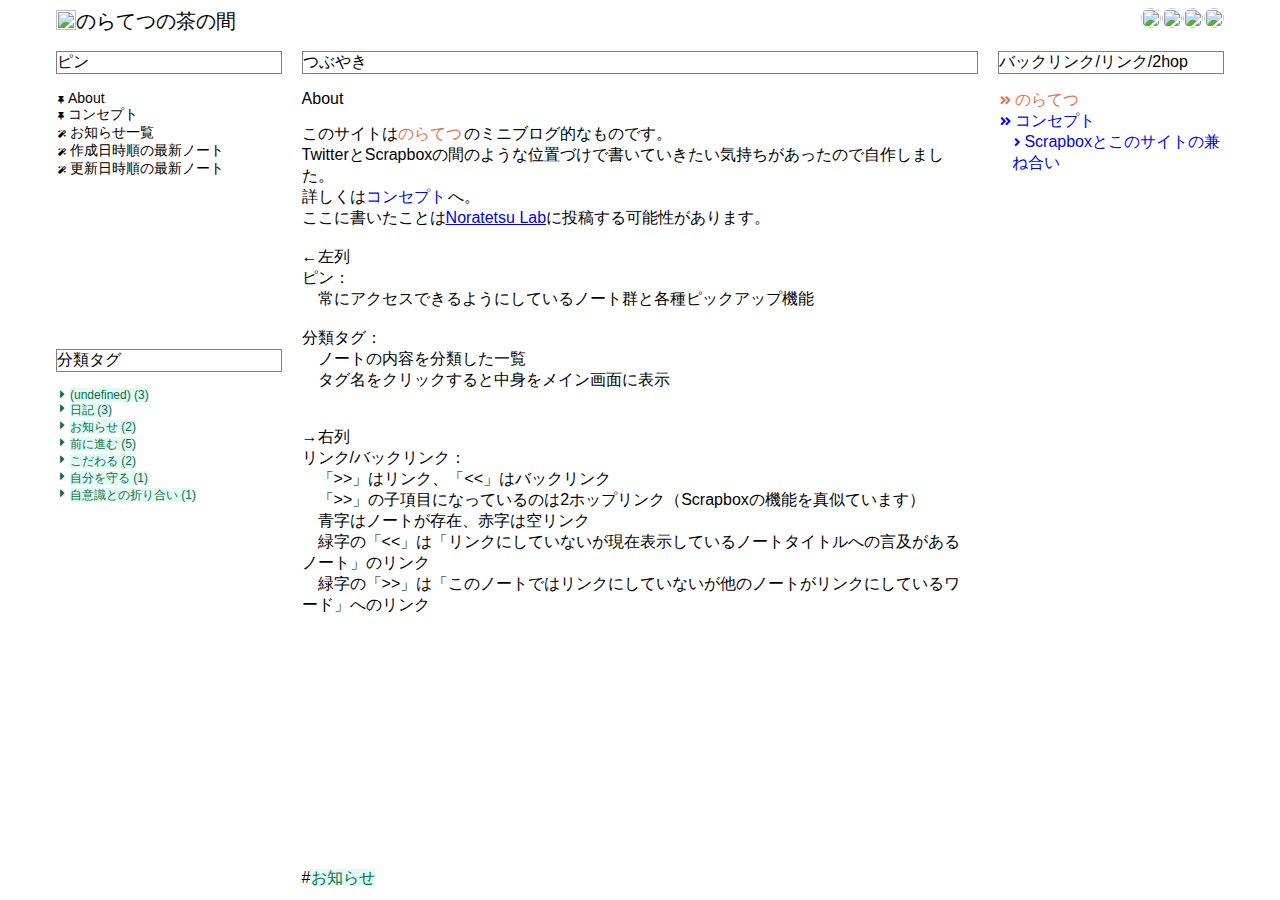
==== index.html @ 9006a657 "Create index.html" ====
<html>
<head>
<meta charset="utf-8">
<title>のらてつの茶の間</title>
<link rel="stylesheet" href="https://nora-tetsu.github.io/Chanoma/chanoma.css"/>
<link rel="stylesheet" href="https://use.fontawesome.com/releases/v5.15.1/css/all.css"/>
<script src="https://ajax.googleapis.com/ajax/libs/jquery/3.6.0/jquery.min.js"></script>
<script src="https://platform.twitter.com/widgets.js" charset="utf-8"></script>
<script>
    function CreateTweetByID(){
        const text = document.querySelector(".body-text").innerHTML;
        let match = text.match(/《https\:\/\/twitter\.com\/.*\/status\/[0-9]*》/g);
        if(match==null) return;
        let editedtext = text;
        for(let i = 0; i < match.length; i++){
            let tweetId = match[i].replace(/《.*\/status\/([0-9]*)》/,"$1");
            let tag = '<div class="tweetblock" name="'+tweetId+'"></div>';
            editedtext = editedtext.replace(match[i],tag);
            document.querySelector(".body-text").innerHTML = editedtext;
            let target = document.querySelector('[name="'+tweetId+'"]');
            // http://westplain.sakuraweb.com/translate/twitter/Documentation/Twitter-for-Websites/JavaScript/Scripting-Factory-Functions.cgi
            twttr.widgets.createTweet(
            tweetId,
            target,
            {
                align: 'center',
                width: '90%'
            })
            .then(function (el) {
                console.log("@ev's Tweet has been displayed.")
            });
        }
    }
</script>
</head>
<body>
    <header>
        <div id="title"><img src="https://gyazo.com/8e76071e5281e7396c84c83d32554939/max_size/1000" style="width:20px;">のらてつの茶の間</div>
        <ul id="exlinks">
        </ul>
    </header>
    <main>
        <div id="content">
            <div id="tags">
                <p class="label">分類タグ</p>
                <ul class="tag-parent">
                    <li><i class="node-icon fas fa-caret-right"></i><span class="tag-title" name="undefined">(undefined)</span>
                        <ul class="hiddennode"></ul>
                    </li>
                </ul>
            </div>
            <div id="pins"><p class="label">ピン</p><ul class="pin-parent"></ul></div>
            <div id="body">
                <p class="label">つぶやき</p>
                <p class="body-title">Loading...</p>
                <div class="body-text"></div>
                <div class="body-tag"></div>
            </div>
            <div id="links"><p class="label">バックリンク/リンク/2hop</p><ul class="link-parent"></ul></div>
        </div>
    </main>
    <footer></footer>
    <script src="https://nora-tetsu.github.io/Chanoma/chanoma.js" type="text/javascript"></script>
</body>
</html>
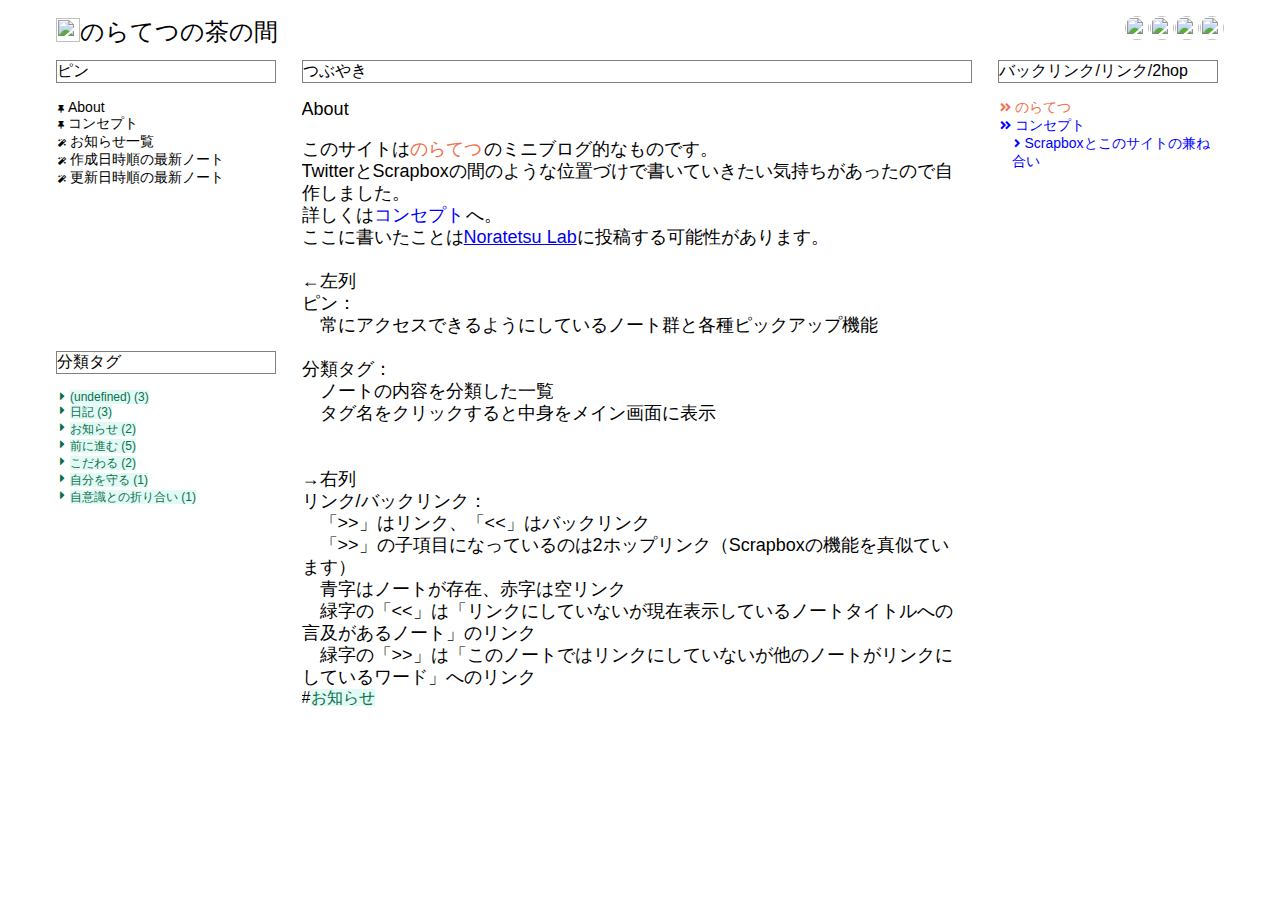
==== commit 3cce76a8: "Update: html,css,js" ====
--- a/index.html
+++ b/index.html
@@ -1,6 +1,7 @@
 <html>
 <head>
 <meta charset="utf-8">
+<meta content='width=device-width,initial-scale=1.0,user-scalable=yes' name='viewport'/>
 <title>のらてつの茶の間</title>
 <link rel="stylesheet" href="https://nora-tetsu.github.io/Chanoma/chanoma.css"/>
 <link rel="stylesheet" href="https://use.fontawesome.com/releases/v5.15.1/css/all.css"/>
@@ -35,7 +36,7 @@
 </head>
 <body>
     <header>
-        <div id="title"><img src="https://gyazo.com/8e76071e5281e7396c84c83d32554939/max_size/1000" style="width:20px;">のらてつの茶の間</div>
+        <div id="title"><img src="https://gyazo.com/8e76071e5281e7396c84c83d32554939/max_size/1000" style="width:24px;">のらてつの茶の間</div>
         <ul id="exlinks">
         </ul>
     </header>
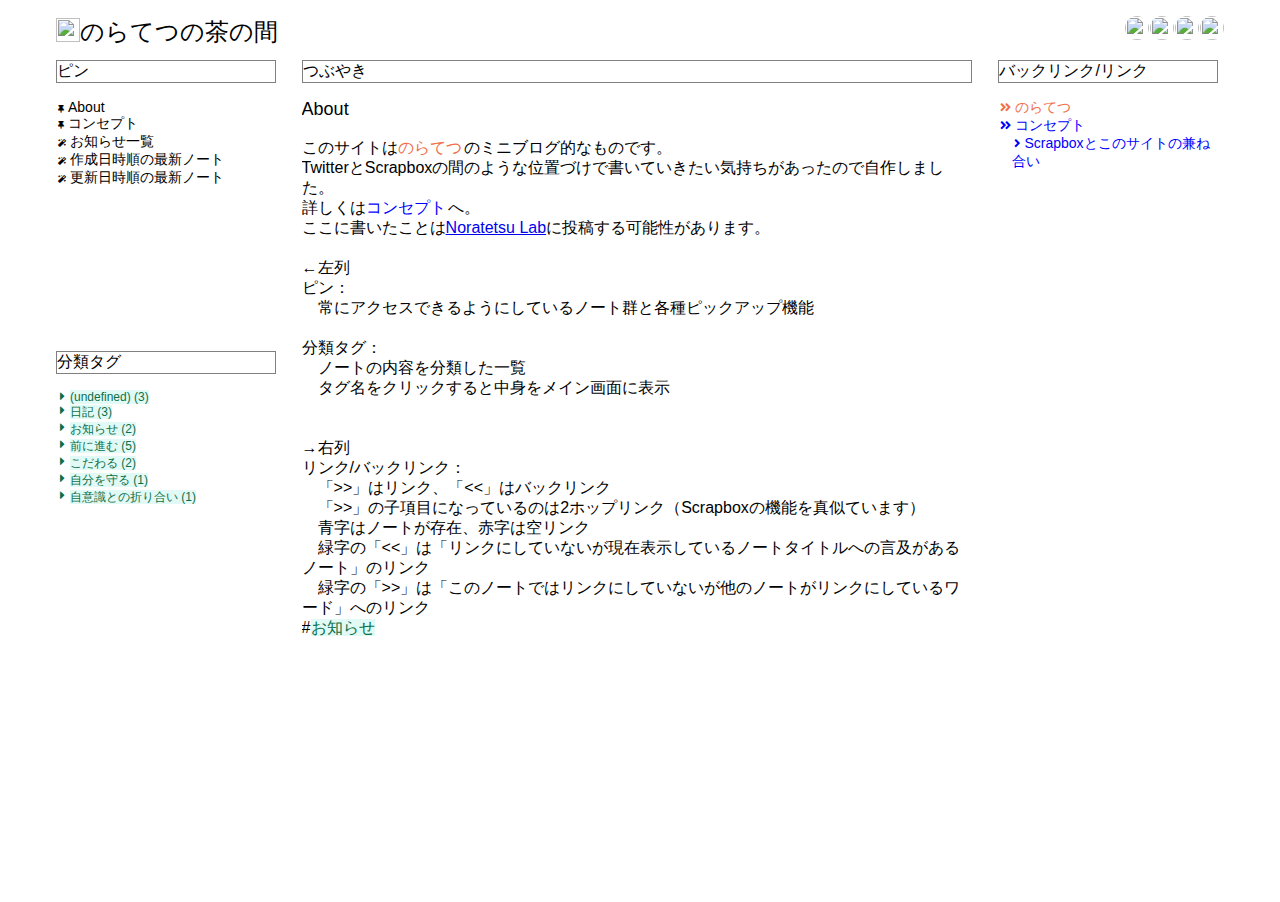
==== commit 99d4fa35: "Update: html,css" ====
--- a/index.html
+++ b/index.html
@@ -57,7 +57,7 @@
                 <div class="body-text"></div>
                 <div class="body-tag"></div>
             </div>
-            <div id="links"><p class="label">バックリンク/リンク/2hop</p><ul class="link-parent"></ul></div>
+            <div id="links"><p class="label">バックリンク/リンク</p><ul class="link-parent"></ul></div>
         </div>
     </main>
     <footer></footer>
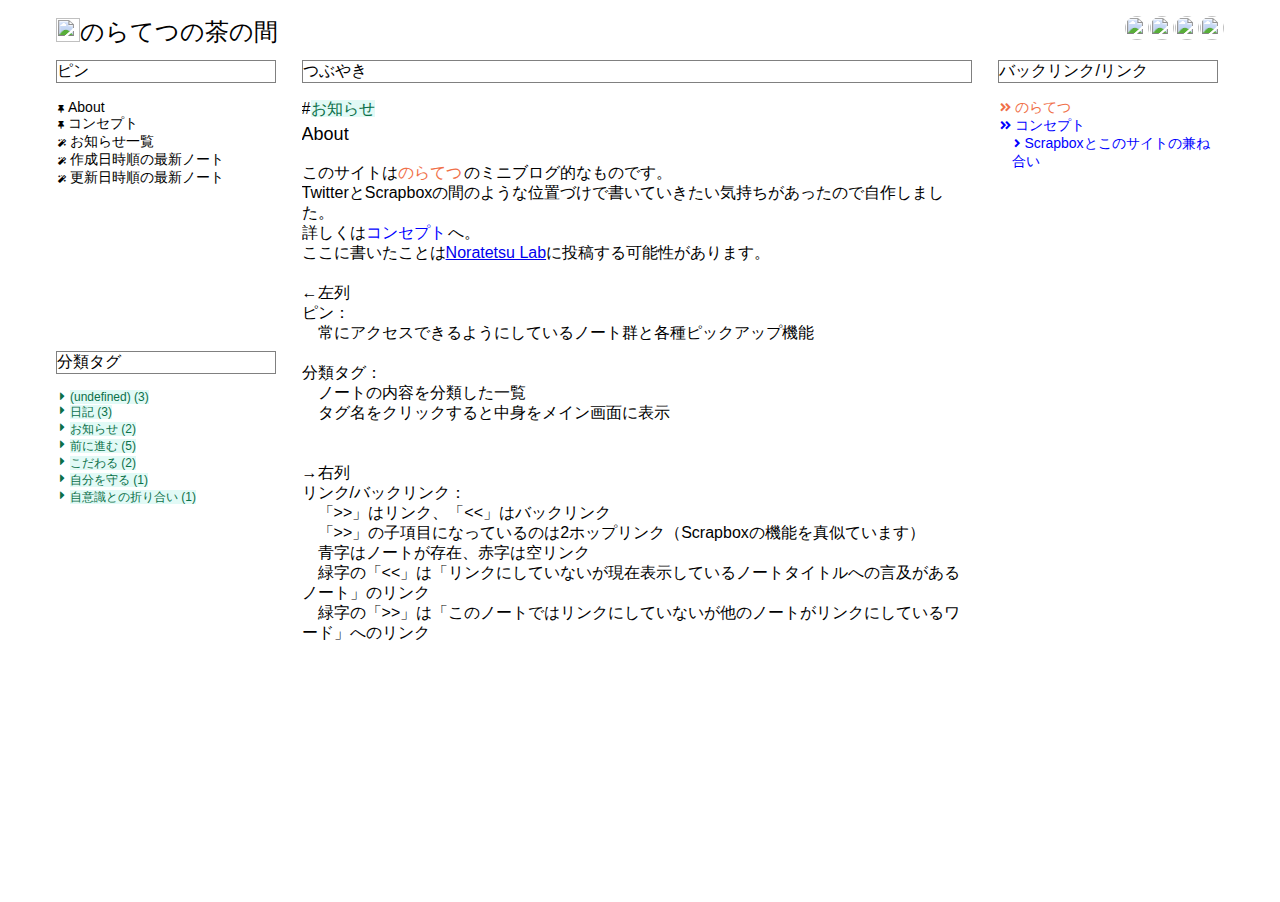
==== commit 9eac5da5: "Fix: html" ====
--- a/index.html
+++ b/index.html
@@ -53,9 +53,9 @@
             <div id="pins"><p class="label">ピン</p><ul class="pin-parent"></ul></div>
             <div id="body">
                 <p class="label">つぶやき</p>
+                <div class="body-tag"></div>
                 <p class="body-title">Loading...</p>
                 <div class="body-text"></div>
-                <div class="body-tag"></div>
             </div>
             <div id="links"><p class="label">バックリンク/リンク</p><ul class="link-parent"></ul></div>
         </div>
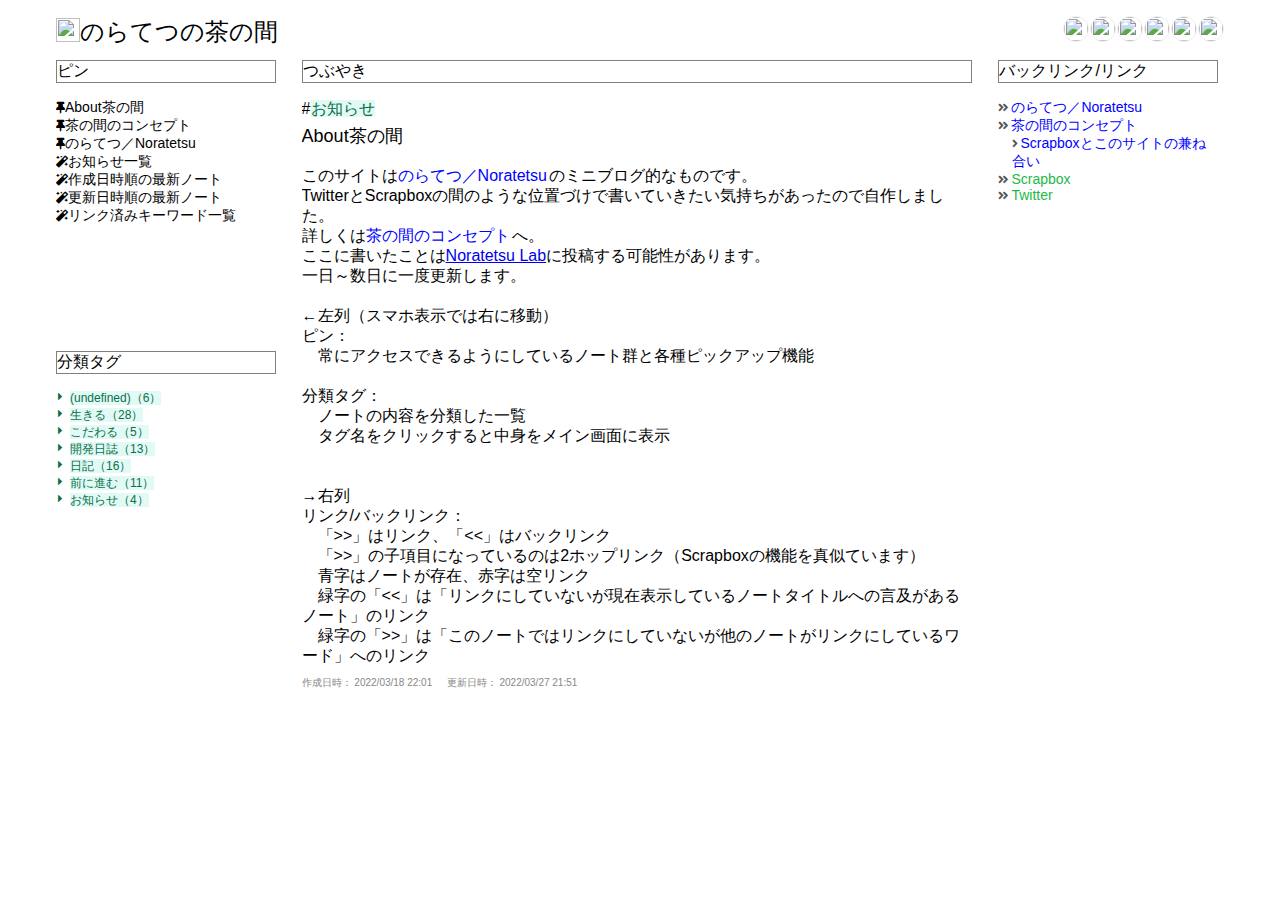
==== commit 22e49760: "Refactoring" ====
--- a/index.html
+++ b/index.html
@@ -4,35 +4,9 @@
 <meta content='width=device-width,initial-scale=1.0,user-scalable=yes' name='viewport'/>
 <title>のらてつの茶の間</title>
 <link rel="stylesheet" href="https://nora-tetsu.github.io/Chanoma/chanoma.css"/>
-<link rel="stylesheet" href="https://use.fontawesome.com/releases/v5.15.1/css/all.css"/>
+<link rel ="stylesheet" href="https://cdnjs.cloudflare.com/ajax/libs/font-awesome/5.15.4/css/all.min.css">
 <script src="https://ajax.googleapis.com/ajax/libs/jquery/3.6.0/jquery.min.js"></script>
 <script src="https://platform.twitter.com/widgets.js" charset="utf-8"></script>
-<script>
-    function CreateTweetByID(){
-        const text = document.querySelector(".body-text").innerHTML;
-        let match = text.match(/《https\:\/\/twitter\.com\/.*\/status\/[0-9]*》/g);
-        if(match==null) return;
-        let editedtext = text;
-        for(let i = 0; i < match.length; i++){
-            let tweetId = match[i].replace(/《.*\/status\/([0-9]*)》/,"$1");
-            let tag = '<div class="tweetblock" name="'+tweetId+'"></div>';
-            editedtext = editedtext.replace(match[i],tag);
-            document.querySelector(".body-text").innerHTML = editedtext;
-            let target = document.querySelector('[name="'+tweetId+'"]');
-            // http://westplain.sakuraweb.com/translate/twitter/Documentation/Twitter-for-Websites/JavaScript/Scripting-Factory-Functions.cgi
-            twttr.widgets.createTweet(
-            tweetId,
-            target,
-            {
-                align: 'center',
-                width: '90%'
-            })
-            .then(function (el) {
-                console.log("@ev's Tweet has been displayed.")
-            });
-        }
-    }
-</script>
 </head>
 <body>
     <header>
@@ -44,20 +18,28 @@
         <div id="content">
             <div id="tags">
                 <p class="label">分類タグ</p>
-                <ul class="tag-parent">
+                <ul id="tag-parent">
                     <li><i class="node-icon fas fa-caret-right"></i><span class="tag-title" name="undefined">(undefined)</span>
-                        <ul class="hiddennode"></ul>
+                        <ul class="hidden"></ul>
                     </li>
                 </ul>
             </div>
-            <div id="pins"><p class="label">ピン</p><ul class="pin-parent"></ul></div>
+            <div id="pins">
+                <p class="label">ピン</p>
+                <ul id="pin-parent"></ul>
+            </div>
             <div id="body">
                 <p class="label">つぶやき</p>
-                <div class="body-tag"></div>
-                <p class="body-title">Loading...</p>
-                <div class="body-text"></div>
+                <div id="body-tag"></div>
+                <p id="body-title">Loading...</p>
+                <div id="body-text"></div>
+                <span id="body-created"></span>
+                <span id="body-edited"></span>
             </div>
-            <div id="links"><p class="label">バックリンク/リンク</p><ul class="link-parent"></ul></div>
+            <div id="links">
+                <p class="label">バックリンク/リンク</p>
+                <ul id="link-parent"></ul>
+            </div>
         </div>
     </main>
     <footer></footer>
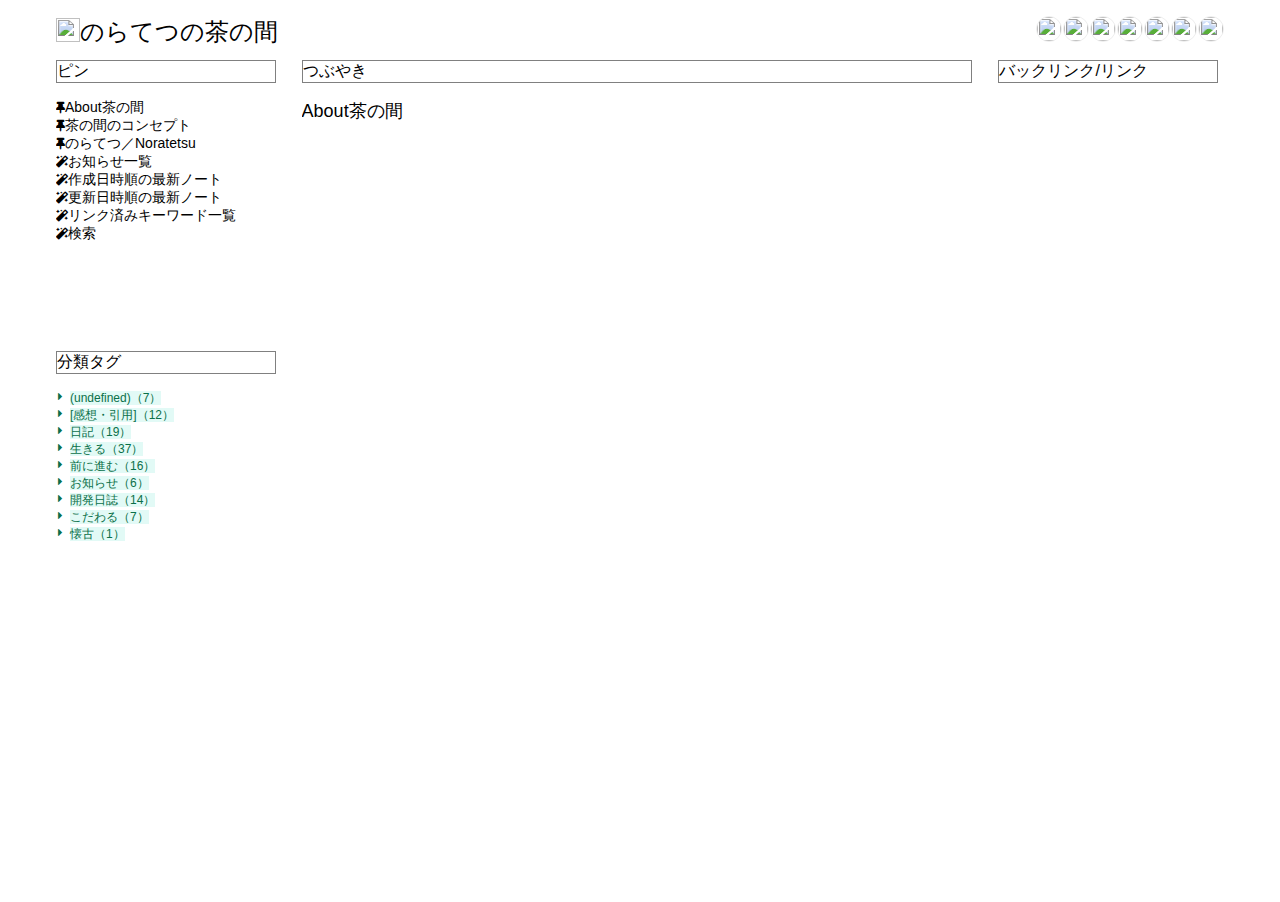
==== commit 3e71050b: "Update: html,css,js" ====
--- a/index.html
+++ b/index.html
@@ -6,6 +6,7 @@
 <link rel="stylesheet" href="https://nora-tetsu.github.io/Chanoma/chanoma.css"/>
 <link rel ="stylesheet" href="https://cdnjs.cloudflare.com/ajax/libs/font-awesome/5.15.4/css/all.min.css">
 <script src="https://ajax.googleapis.com/ajax/libs/jquery/3.6.0/jquery.min.js"></script>
+<script src="https://cdn.jsdelivr.net/npm/marked/marked.min.js"></script>
 <script src="https://platform.twitter.com/widgets.js" charset="utf-8"></script>
 </head>
 <body>
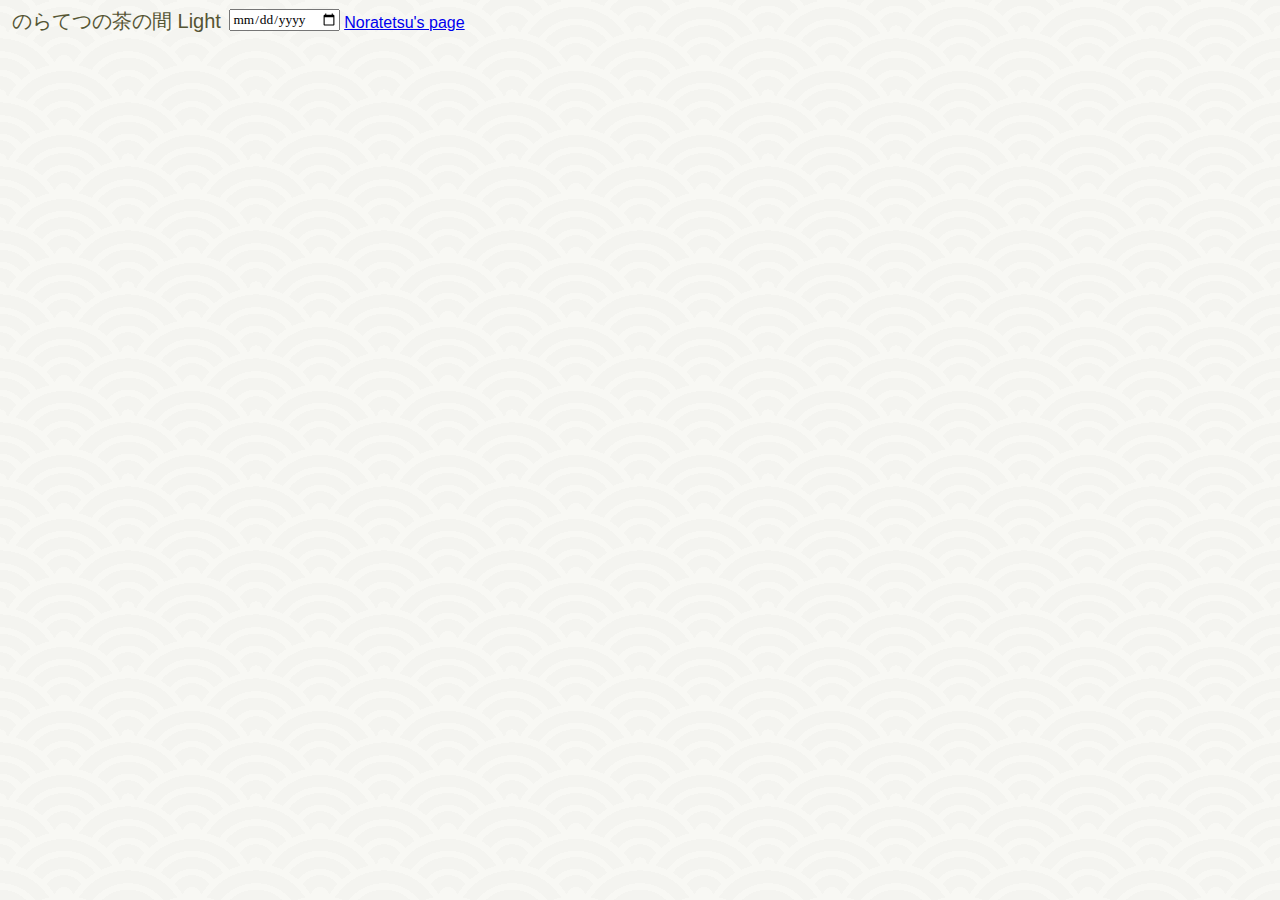
==== commit 009a3b98: "リニューアル（簡素化）" ====
--- a/index.html
+++ b/index.html
@@ -1,49 +1,170 @@
-<html>
+<html lang="ja">
+
 <head>
-<meta charset="utf-8">
-<meta content='width=device-width,initial-scale=1.0,user-scalable=yes' name='viewport'/>
-<title>のらてつの茶の間</title>
-<link rel="stylesheet" href="https://nora-tetsu.github.io/Chanoma/chanoma.css"/>
-<link rel ="stylesheet" href="https://cdnjs.cloudflare.com/ajax/libs/font-awesome/5.15.4/css/all.min.css">
-<script src="https://ajax.googleapis.com/ajax/libs/jquery/3.6.0/jquery.min.js"></script>
-<script src="https://cdn.jsdelivr.net/npm/marked/marked.min.js"></script>
-<script src="https://platform.twitter.com/widgets.js" charset="utf-8"></script>
+    <meta charset="utf-8">
+    <meta content='width=device-width,initial-scale=1.0,user-scalable=yes' name='viewport' />
+    <meta http-equiv="Content-Language" content="ja">
+    <meta name="google" content="notranslate">
+    <title>のらてつの茶の間 Light</title>
+    <link rel="stylesheet" href="https://cdnjs.cloudflare.com/ajax/libs/font-awesome/5.15.4/css/all.min.css">
+    <style>
+        /* 背景を青海波にする */
+        body {
+            --color-A: #f8f8f4;
+            --color-B: #f4f4f0;
+        }
+
+        h1 {
+            --color-A: #646E78;
+            --color-B: #505564;
+            opacity: 0.9;
+            color: #fff;
+            padding: 5px 10px;
+            margin-top: 0;
+        }
+
+        body,
+        h1 {
+            background-image:
+                radial-gradient(circle at 100% 150%, var(--color-B) 24%, var(--color-A) 24%, var(--color-A) 28%, var(--color-B) 28%, var(--color-B) 36%, var(--color-A) 36%, var(--color-A) 40%, transparent 40%, transparent),
+                radial-gradient(circle at 0 150%, var(--color-B) 24%, var(--color-A) 24%, var(--color-A) 28%, var(--color-B) 28%, var(--color-B) 36%, var(--color-A) 36%, var(--color-A) 40%, transparent 40%, transparent),
+                radial-gradient(circle at 50% 100%, var(--color-A) 10%, var(--color-B) 10%, var(--color-B) 23%, var(--color-A) 23%, var(--color-A) 30%, var(--color-B) 30%, var(--color-B) 43%, var(--color-A) 43%, var(--color-A) 50%, var(--color-B) 50%, var(--color-B) 63%, var(--color-A) 63%, var(--color-A) 71%, transparent 71%, transparent),
+                radial-gradient(circle at 100% 50%, var(--color-A) 5%, var(--color-B) 5%, var(--color-B) 15%, var(--color-A) 15%, var(--color-A) 20%, var(--color-B) 20%, var(--color-B) 29%, var(--color-A) 29%, var(--color-A) 34%, var(--color-B) 34%, var(--color-B) 44%, var(--color-A) 44%, var(--color-A) 49%, transparent 49%, transparent),
+                radial-gradient(circle at 0 50%, var(--color-A) 5%, var(--color-B) 5%, var(--color-B) 15%, var(--color-A) 15%, var(--color-A) 20%, var(--color-B) 20%, var(--color-B) 29%, var(--color-A) 29%, var(--color-A) 34%, var(--color-B) 34%, var(--color-B) 44%, var(--color-A) 44%, var(--color-A) 49%, transparent 49%, transparent);
+            background-size: 128px 64px;
+        }
+
+        /* 全体のテーマ */
+        body {
+            font-family: "UD デジタル 教科書体 NK-B", "MotoyaLMaru W3 mono", "Roboto", Helvetica, Arial, "Hiragino Sans", sans-serif;
+            color: #553;
+        }
+
+        /* スクロールバー設定およびバーの幅に応じた調整 */
+        ::-webkit-scrollbar {
+            width: 10px;
+        }
+
+        ::-webkit-scrollbar-track {
+            background: rgba(255, 255, 255, 0.4);
+            border: none;
+            border-radius: 10px;
+        }
+
+        ::-webkit-scrollbar-thumb {
+            background: rgba(0, 0, 0, 0.05);
+            border-radius: 10px;
+            box-shadow: none;
+        }
+
+
+        input[type="date"] {
+            font-family: "Kosugi Maru" !important;
+            vertical-align: text-bottom;
+        }
+
+        #title {
+            font-size: 20px;
+            margin: 4px;
+            cursor: pointer;
+        }
+
+        #main {
+            height: calc(100vh - 60px);
+            overflow-y: scroll;
+            margin: 10px;
+        }
+
+        section {
+            background-color: #fff;
+            white-space: break-spaces;
+        }
+
+        section p.index {
+            background-color: #888;
+            color: #fff;
+            margin: 0;
+            cursor: default;
+        }
+
+        section p.content {
+            font-size: 14px;
+            padding: 10px;
+            margin: 0;
+        }
+    </style>
 </head>
+
 <body>
     <header>
-        <div id="title"><img src="https://gyazo.com/8e76071e5281e7396c84c83d32554939/max_size/1000" style="width:24px;">のらてつの茶の間</div>
-        <ul id="exlinks">
-        </ul>
+        <span id="title" title="一番上に戻る">のらてつの茶の間 Light</span>
+        <input type="date" id="scroll" title="指定した日付があればジャンプ">
+        <a target="_blank" href="https://nora-tetsu.github.io/">Noratetsu's page</a>
     </header>
-    <main>
-        <div id="content">
-            <div id="tags">
-                <p class="label">分類タグ</p>
-                <ul id="tag-parent">
-                    <li><i class="node-icon fas fa-caret-right"></i><span class="tag-title" name="undefined">(undefined)</span>
-                        <ul class="hidden"></ul>
-                    </li>
-                </ul>
-            </div>
-            <div id="pins">
-                <p class="label">ピン</p>
-                <ul id="pin-parent"></ul>
-            </div>
-            <div id="body">
-                <p class="label">つぶやき</p>
-                <div id="body-tag"></div>
-                <p id="body-title">Loading...</p>
-                <div id="body-text"></div>
-                <span id="body-created"></span>
-                <span id="body-edited"></span>
-            </div>
-            <div id="links">
-                <p class="label">バックリンク/リンク</p>
-                <ul id="link-parent"></ul>
-            </div>
-        </div>
-    </main>
+    <main id="main"></main>
     <footer></footer>
-    <script src="https://nora-tetsu.github.io/Chanoma/chanoma.js" type="text/javascript"></script>
+    <script>
+        const DOM = {
+            title: document.getElementById('title'),
+            main: document.getElementById('main'),
+            scroll: document.getElementById('scroll'),
+        }
+
+        DOM.title.addEventListener('click', () => {
+            DOM.main.scrollTop = 0;
+        })
+
+        DOM.scroll.addEventListener('change', () => {
+            const date = DOM.scroll.value;
+            if (!date) return;
+            const elm = document.getElementById(date);
+            if (elm) elm.scrollIntoView({ behavior: "smooth" });
+        })
+
+        function createSection(date, text) {
+            const section = DOM.main.appendChild(document.createElement('section'));
+            section.id = date;
+            const index = section.appendChild(document.createElement('p'));
+            index.classList.add('index');
+            index.textContent = date;
+            const content = section.appendChild(document.createElement('p'));
+            content.classList.add('content');
+            content.textContent = text;
+            content.contentEditable = true;
+            return section;
+        }
+
+        /** @param {{date:string,text:string}[]} DATA */
+        function setData(DATA) {
+            DOM.main.innerHTML = '';
+            for (const data of DATA) {
+                createSection(data.date, data.text);
+            }
+        }
+
+        function getData() {
+            const arr = [];
+            const sections = DOM.main.querySelectorAll('section');
+            for (const section of sections) {
+                const text = section.querySelector('p.content').textContent;
+                if (!text) continue;
+                arr.push({
+                    date: section.id,
+                    text: text,
+                })
+            }
+            return arr;
+        }
+
+        const json = 'https://nora-tetsu.github.io/Chanoma/chanomaData.json';
+        fetch(json)
+            .then(response => response.text())
+            .then(result => {
+                const DATA = JSON.parse(result);
+                DATA.sort((a, b) => new Date(b.date) - new Date(a.date));
+                setData(DATA);
+            })
+    </script>
 </body>
+
 </html>
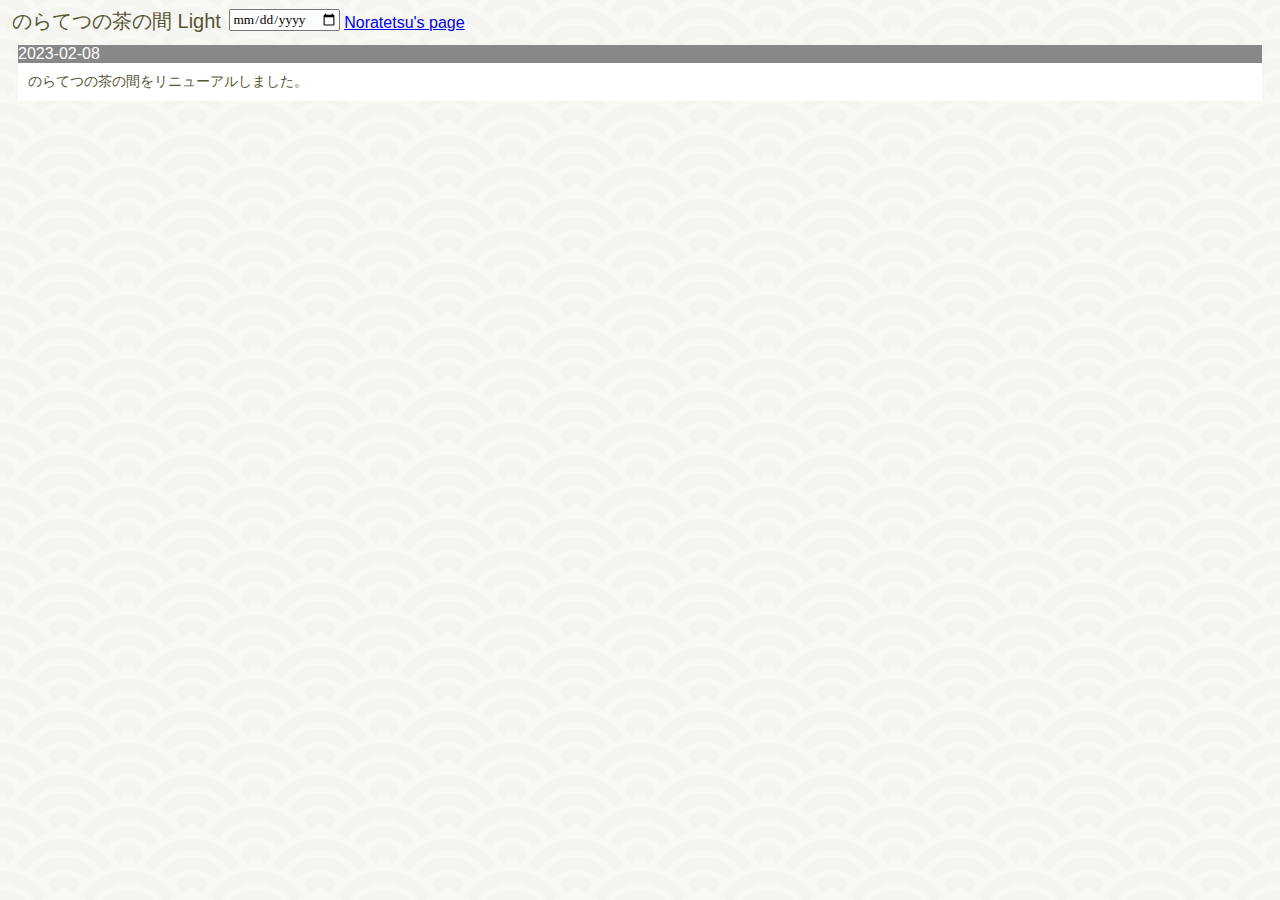
==== commit 4659d1c0: "Update index.html" ====
--- a/index.html
+++ b/index.html
@@ -36,7 +36,7 @@
 
         /* 全体のテーマ */
         body {
-            font-family: "UD デジタル 教科書体 NK-B", "MotoyaLMaru W3 mono", "Roboto", Helvetica, Arial, "Hiragino Sans", sans-serif;
+            font-family: "UD デジタル 教科書体 NK-B", "MotoyaLMaru W3 mono", "Roboto", Helvetica, Arial, "Hiragino Sans", sans-serif !important;
             color: #553;
         }
 
@@ -130,7 +130,6 @@
             const content = section.appendChild(document.createElement('p'));
             content.classList.add('content');
             content.textContent = text;
-            content.contentEditable = true;
             return section;
         }
 
